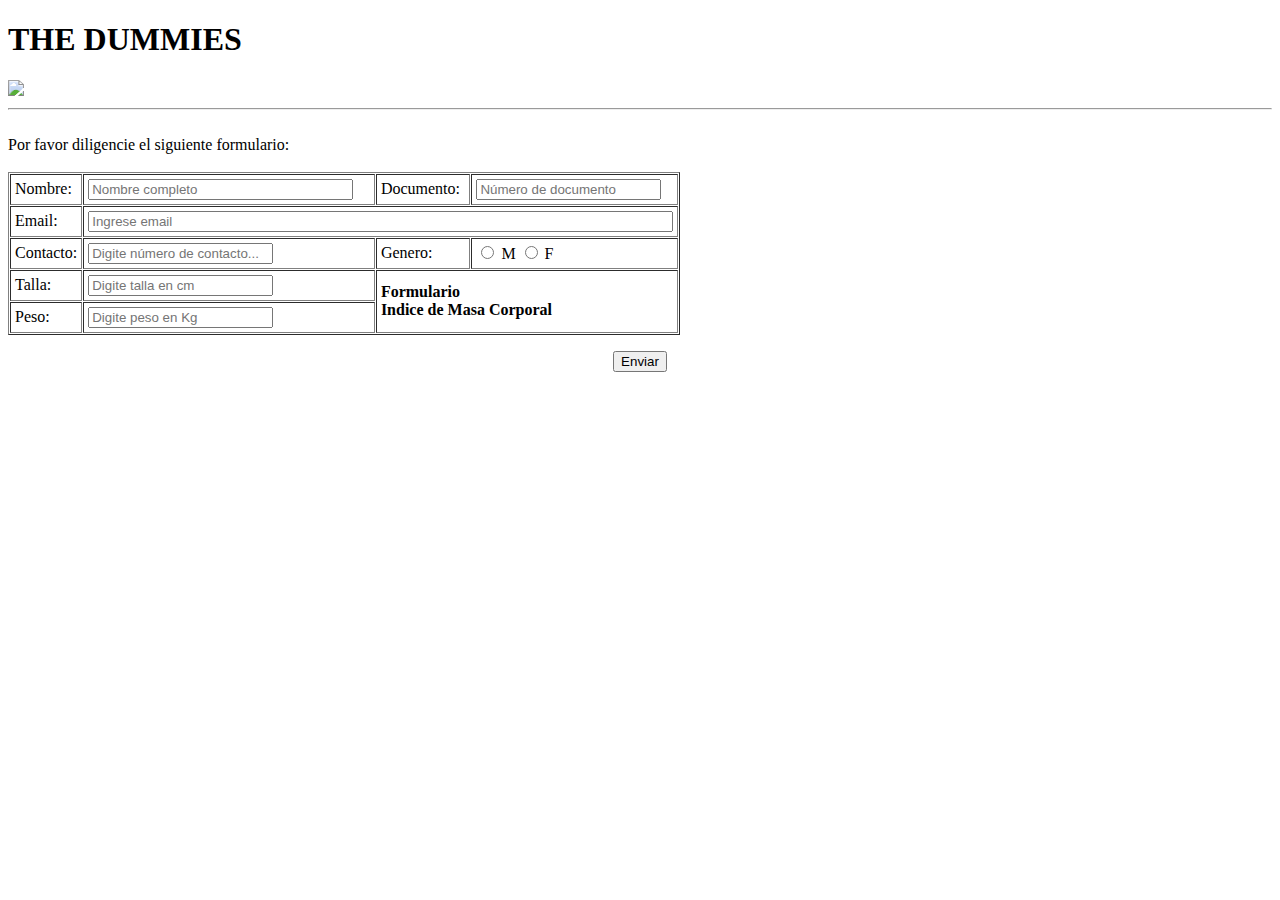
==== Form.html @ daa6eb9a "Create Form.html" ====
<!DOCTYPE html>
<html>
    <head>
        <title>Formulario UNAB</title>
    </head>
    <body>
        <h1>THE DUMMIES</h1> 
            <img src = "https://encrypted-tbn0.gstatic.com/images?q=tbn:ANd9GcRrDz6YyDsq9mGU_YhagDDlHrrnys9_Xwag8A&usqp=CAU"><br>
            <hr />
            <br>
            Por favor diligencie el siguiente formulario:
            <br><br>
        <form>
            <table border="1" cellspacing="1" cellpadding="4">
                <tr>
                    <td><label>Nombre:</label></td>
                    <td><input type="text" id="Nombre" name="Nombre" placeholder="Nombre completo" size="30"/></td>
                    <td><label>Documento: </label> </td>
                    <td><input type="text" id="documento" name="Documento"  placeholder="Número de documento"/></td>
                </tr>
                <tr>
                    <td><label>Email: </label> </td>
                    <td colspan="3"><input type="email" id="email" name="email"  placeholder="Ingrese email" size="70"/></td>
                    
                </tr>
                <tr>
                    <td><label>Contacto: </label></td>
                    <td><input type="text" id="contacto" name="Contacto" placeholder="Digite número de contacto..."/></td>
                    <td><label>Genero: </label></td>
                    <td><input type="radio" id="m" name="genero"/> M
                        <input type="radio" id="f" name="genero"/> F</td>
                </tr>
                <tr>
                    <td><label>Talla: </label></td>
                    <td><input type="text" id="talla" name="Talla" placeholder="Digite talla en cm"/></td>
                    <td rowspan="2" colspan="2"><strong>Formulario <br> Indice de Masa Corporal </strong> </td>
                </tr>
                <tr>
                    <td><label>Peso: </label></td>
                    <td><input type="number" name="Peso" placeholder="Digite peso en Kg"/></td>
                </tr>
            </table>
            <p align="center"><input type="submit" name="Enviar" value="Enviar" /></p>
        </form>
    </body>
 </html>
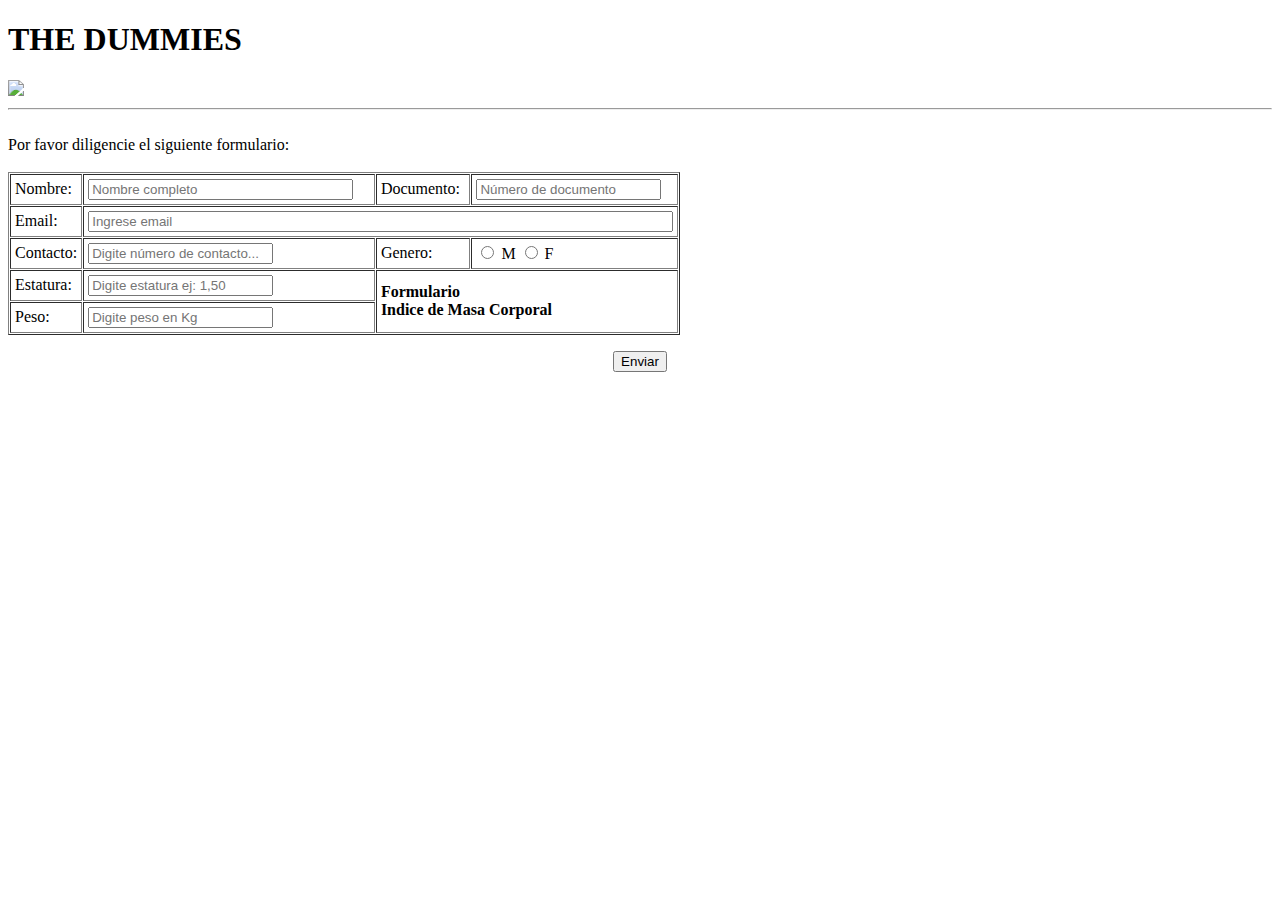
==== commit 26881921: "Update Form.html" ====
--- a/Form.html
+++ b/Form.html
@@ -31,13 +31,13 @@
                         <input type="radio" id="f" name="genero"/> F</td>
                 </tr>
                 <tr>
-                    <td><label>Talla: </label></td>
-                    <td><input type="text" id="talla" name="Talla" placeholder="Digite talla en cm"/></td>
+                    <td><label>Estatura: </label></td>
+                    <td><input type="number" id="estatura" step="0.1" name="Estatura" placeholder="Digite estatura ej: 1,50"/></td>
                     <td rowspan="2" colspan="2"><strong>Formulario <br> Indice de Masa Corporal </strong> </td>
                 </tr>
                 <tr>
                     <td><label>Peso: </label></td>
-                    <td><input type="number" name="Peso" placeholder="Digite peso en Kg"/></td>
+                    <td><input type="number" step="0.1" name="Peso" placeholder="Digite peso en Kg"/></td>
                 </tr>
             </table>
             <p align="center"><input type="submit" name="Enviar" value="Enviar" /></p>
